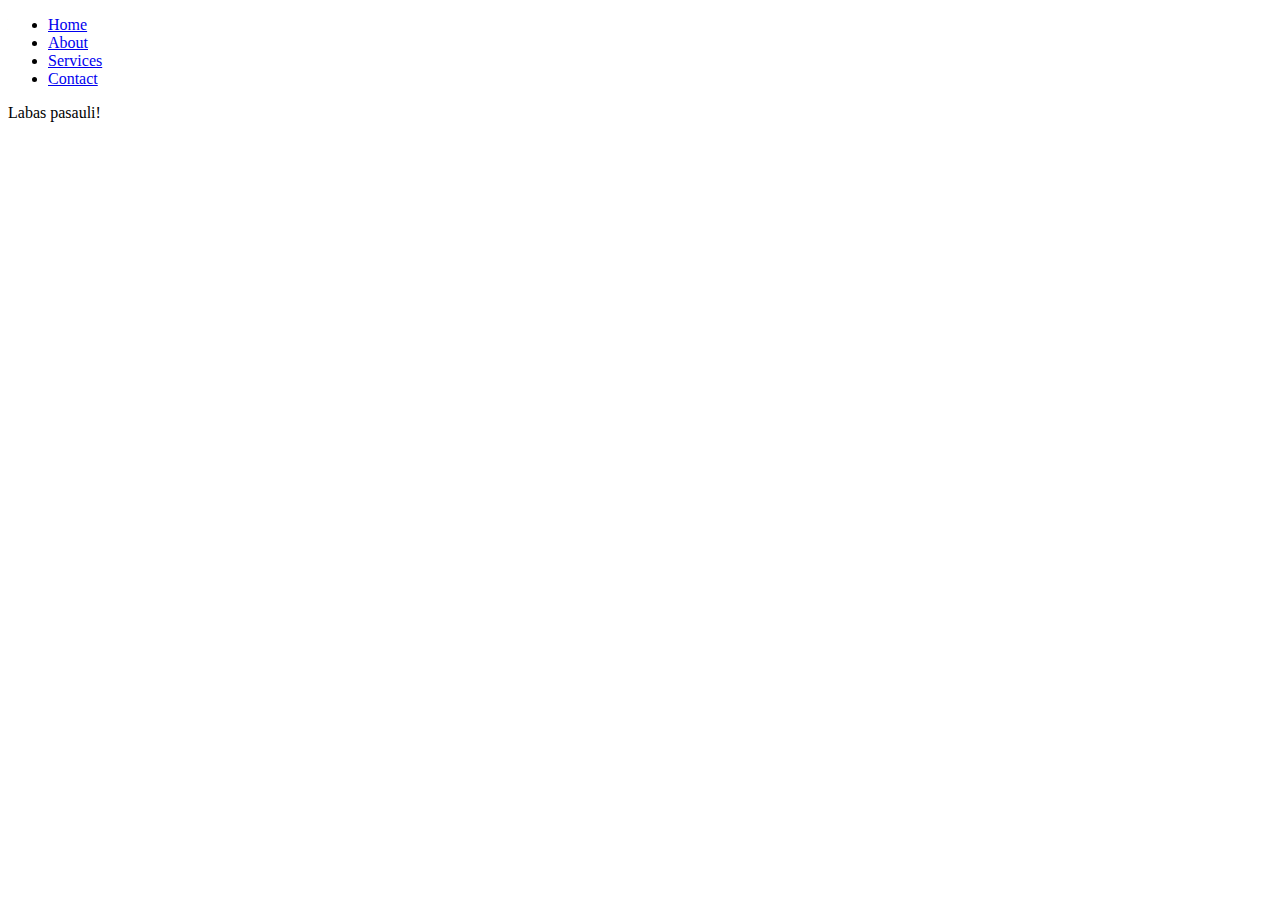
==== index.html @ 8426114f "first commit" ====
<!DOCTYPE html>
<html lang="en">
<head>
    <meta charset="UTF-8">
    <title>Mano svetaine</title>
    <link rel="stylesheet" href="css/meniu.css">
</head>
<body>
<header>
    <nav>
        <ul class="meniu">
        </ul>
    </nav>
</header>
Labas pasauli!

<script src="js/main.js" defer></script>
<script src="js/navigation.js" defer></script>
</body>
</html>
---- css/meniu.css ----
.aktyvus {
    background-color: #f00;
    color: #fff;
}
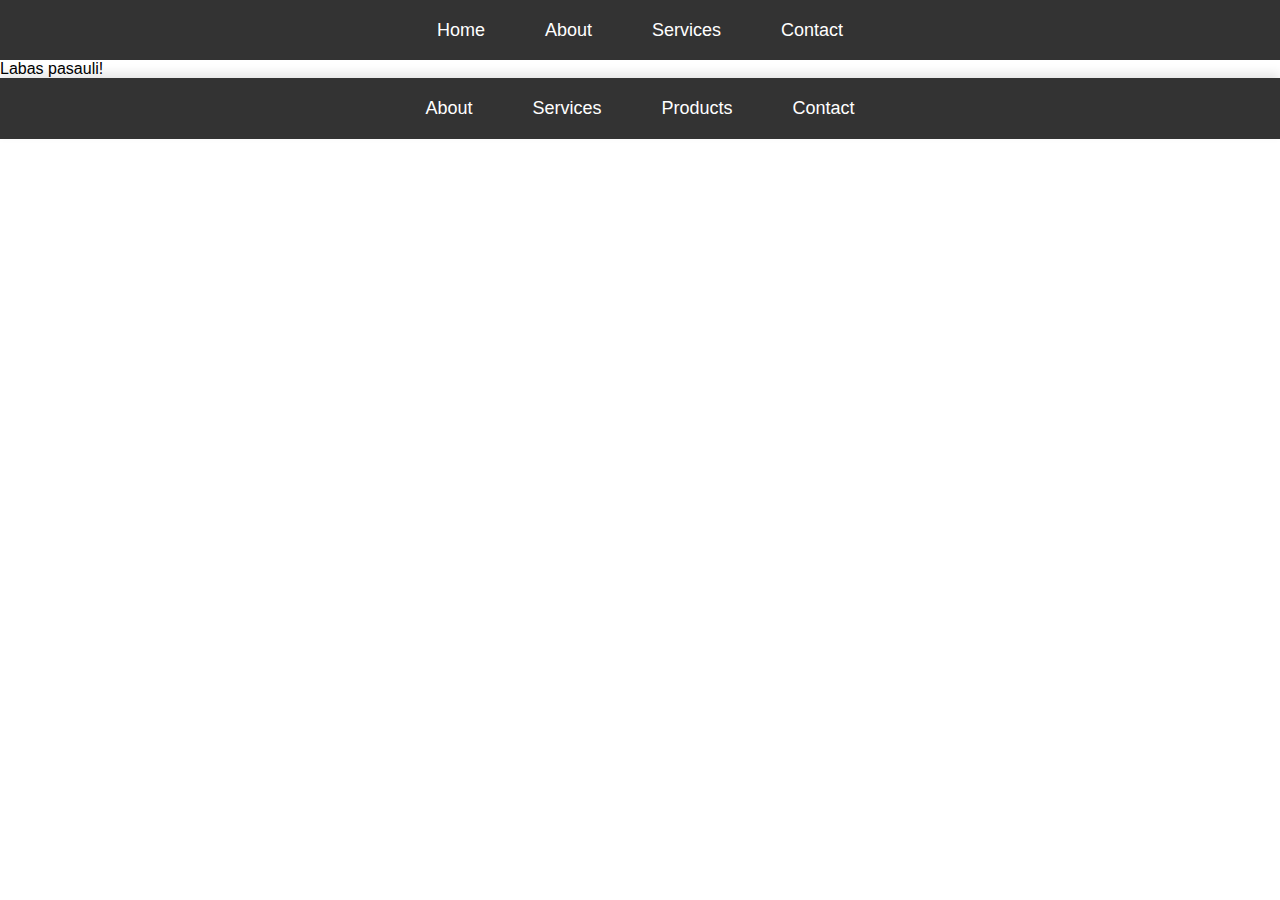
==== commit 7673248b: "Navigacijos kodas JS'e" ====
--- a/index.html
+++ b/index.html
@@ -6,13 +6,22 @@
     <link rel="stylesheet" href="css/meniu.css">
 </head>
 <body>
+
 <header>
     <nav>
         <ul class="meniu">
         </ul>
     </nav>
 </header>
+
 Labas pasauli!
+
+<footer>
+    <nav>
+        <ul class="meniu">
+        </ul>
+    </nav>
+</footer>
 
 <script src="js/main.js" defer></script>
 <script src="js/navigation.js" defer></script>
--- a/css/meniu.css
+++ b/css/meniu.css
@@ -1,4 +1,119 @@
+body {
+    font-family: Arial, sans-serif;
+    margin: 0;
+    padding: 0;
+}
+
+header {
+    background-color: #333;
+    width: 100%;
+    height: 60px;
+    display: flex;
+    justify-content: center;
+    align-items: center;
+}
+
+nav {
+    width: 100%;
+}
+
+.meniu {
+    list-style-type: none;
+    margin: 0;
+    padding: 0;
+    display: flex;
+    justify-content: center;
+    align-items: center;
+}
+
+.meniu li {
+    margin: 0 20px;
+}
+
+.meniu li a {
+    color: #fff;
+    text-decoration: none;
+    font-size: 18px;
+    display: inline-block;
+    position: relative;
+    padding: 0 10px;
+    transition: color 0.3s;
+}
+
+.meniu li a::before {
+    content: "";
+    position: absolute;
+    width: 100%;
+    height: 2px;
+    bottom: 0;
+    left: 0;
+    background-color: #fff;
+    visibility: hidden;
+    -webkit-transform: scaleX(0);
+    transform: scaleX(0);
+    -webkit-transition: all 0.3s ease-in-out 0s;
+    transition: all 0.3s ease-in-out 0s;
+}
+
+.meniu li a:hover {
+    color: #f1c40f;
+}
+
+.meniu li a:hover::before {
+    visibility: visible;
+    -webkit-transform: scaleX(1);
+    transform: scaleX(1);
+}
+
+.meniu li a:focus {
+    outline: none;
+    box-shadow: 0 0 5px rgba(241, 196, 15, 0.75);
+}
+
+/* Footer styles */
+footer {
+    background-color: #333;
+    width: 100%;
+    padding: 20px 0;
+    display: flex;
+    justify-content: center;
+    align-items: center;
+    box-shadow: 0 -5px 10px rgba(0, 0, 0, 0.1);
+}
+
+.footer-meniu {
+    list-style-type: none;
+    margin: 0;
+    padding: 0;
+    display: flex;
+    justify-content: center;
+    align-items: center;
+}
+
+.footer-meniu li {
+    margin: 0 20px;
+}
+
+.footer-meniu li a {
+    color: #fff;
+    text-decoration: none;
+    font-size: 18px;
+    display: inline-block;
+    position: relative;
+    padding: 0 10px;
+    transition: color 0.3s;
+}
+
+.footer-meniu li a:hover {
+    color: #f1c40f;
+}
+
+.footer-meniu li a:focus {
+    outline: none;
+    box-shadow: 0 0 5px rgba(241, 196, 15, 0.75);
+}
+
 .aktyvus {
     background-color: #f00;
     color: #fff;
-}+}
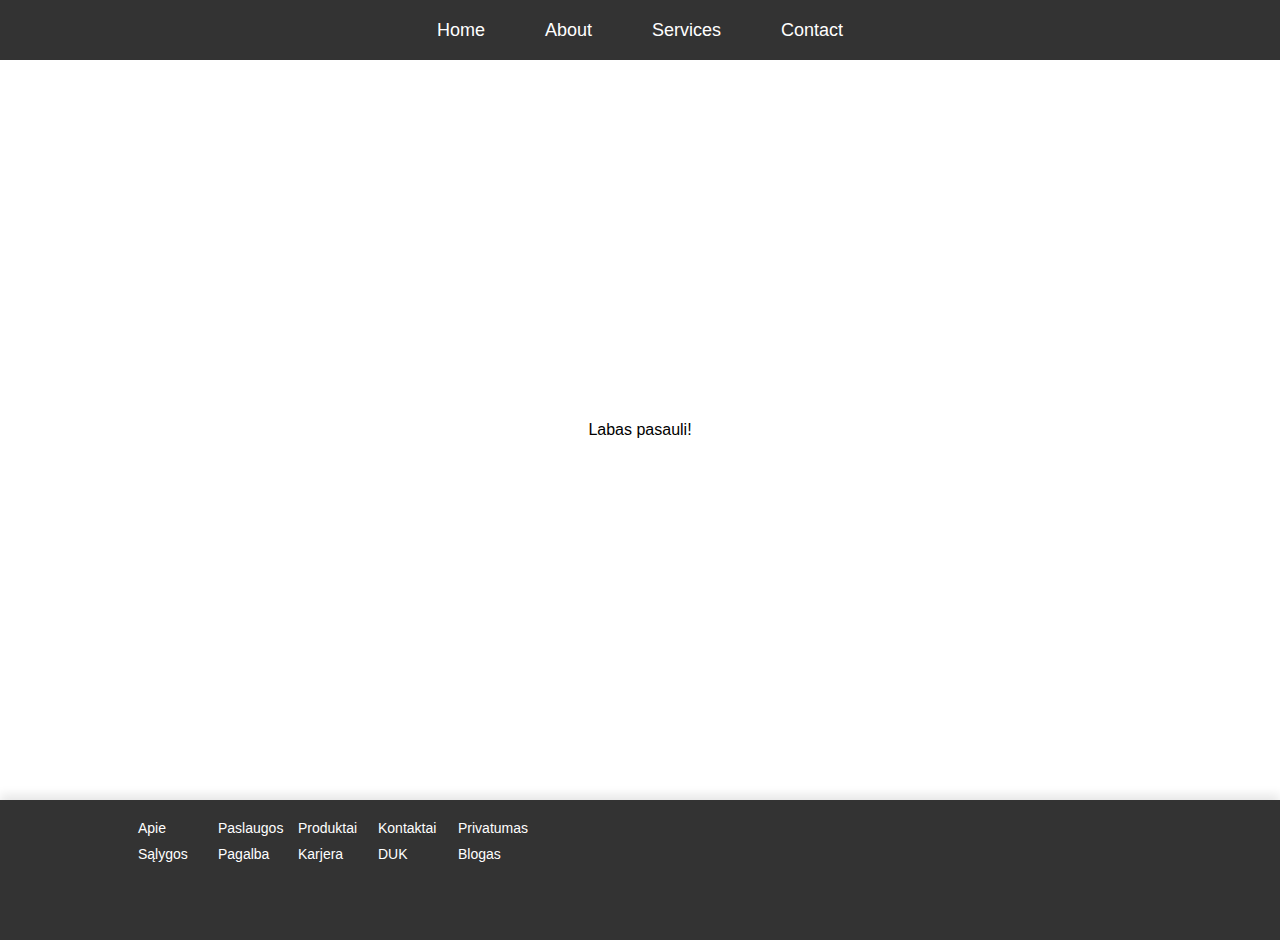
==== commit e4917f98: "Design changes ;)" ====
--- a/index.html
+++ b/index.html
@@ -2,8 +2,10 @@
 <html lang="en">
 <head>
     <meta charset="UTF-8">
+    <meta name="viewport" content="width=device-width, initial-scale=1.0">
     <title>Mano svetaine</title>
     <link rel="stylesheet" href="css/meniu.css">
+    <link rel="stylesheet" href="css/layout.css">
 </head>
 <body>
 
@@ -13,12 +15,12 @@
         </ul>
     </nav>
 </header>
-
-Labas pasauli!
-
+<main>
+    Labas pasauli!
+</main>
 <footer>
     <nav>
-        <ul class="meniu">
+        <ul class="footer-meniu">
         </ul>
     </nav>
 </footer>
--- a/css/meniu.css
+++ b/css/meniu.css
@@ -79,6 +79,7 @@
     justify-content: center;
     align-items: center;
     box-shadow: 0 -5px 10px rgba(0, 0, 0, 0.1);
+    height: 100px;
 }
 
 .footer-meniu {
@@ -86,19 +87,22 @@
     margin: 0;
     padding: 0;
     display: flex;
+    flex-wrap: wrap;
     justify-content: center;
-    align-items: center;
+    align-items: flex-start;
+    width: 400px;
 }
 
 .footer-meniu li {
-    margin: 0 20px;
+    width: 20%;
+    margin-bottom: 10px;
 }
 
 .footer-meniu li a {
     color: #fff;
     text-decoration: none;
-    font-size: 18px;
-    display: inline-block;
+    font-size: 14px;
+    display: block;
     position: relative;
     padding: 0 10px;
     transition: color 0.3s;
@@ -113,7 +117,9 @@
     box-shadow: 0 0 5px rgba(241, 196, 15, 0.75);
 }
 
-.aktyvus {
-    background-color: #f00;
-    color: #fff;
+footer nav {
+    width: 80%;
+    height: 100%;
 }
+
+/* END Footer styles */
--- a/css/layout.css
+++ b/css/layout.css
@@ -0,0 +1,9 @@
+/* Main styles */
+main {
+    min-height: calc(100vh - 60px - 100px); /* 100vh minus header and footer heights */
+    padding: 20px;
+    box-sizing: border-box;
+    display: flex;
+    justify-content: center;
+    align-items: center;
+}
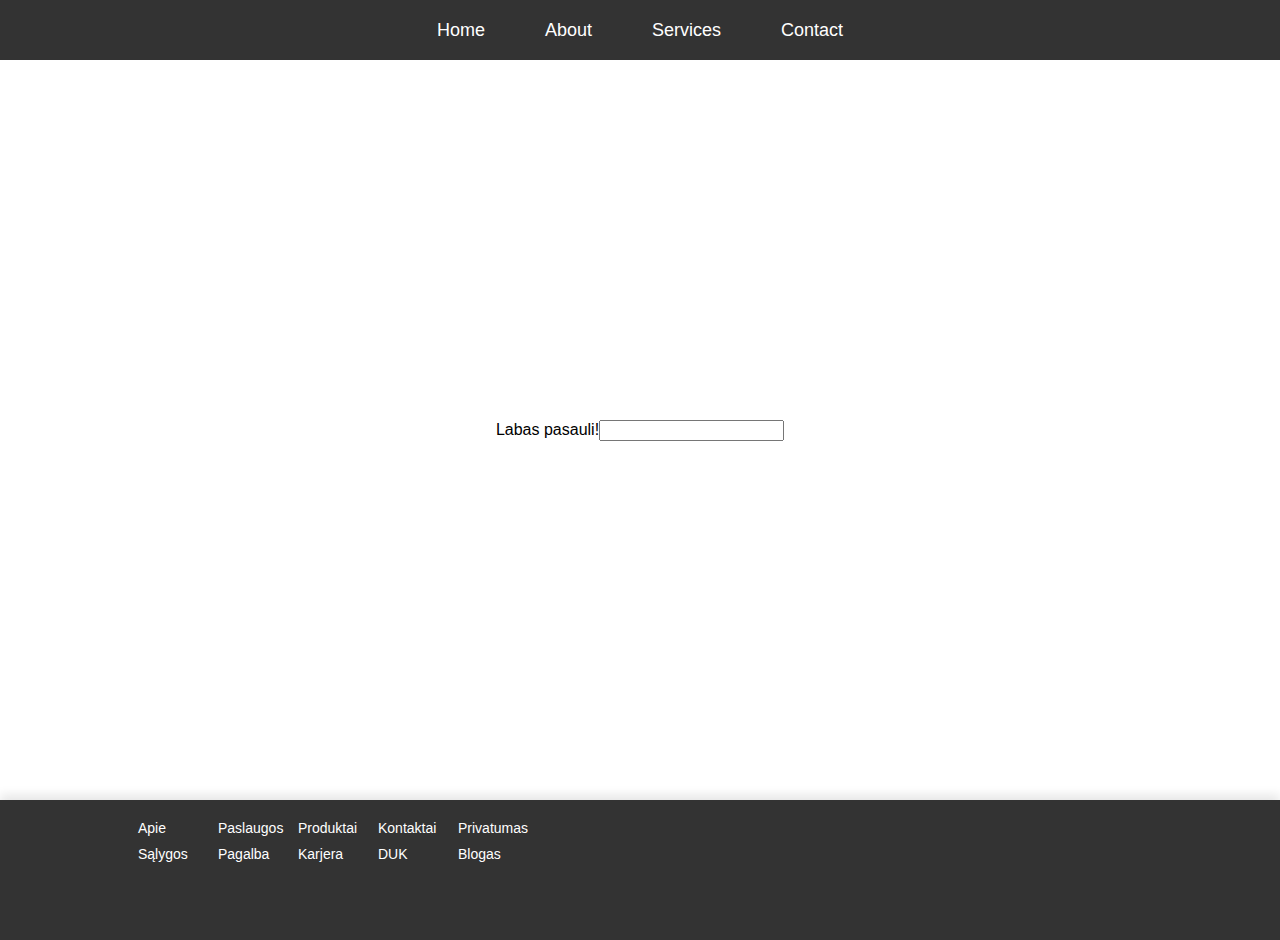
==== commit 9bd409b0: "LocalStorage" ====
--- a/index.html
+++ b/index.html
@@ -17,6 +17,10 @@
 </header>
 <main>
     Labas pasauli!
+
+    <input type="text" id="tekstas">
+    <div id="laukelioData"></div>
+
 </main>
 <footer>
     <nav>
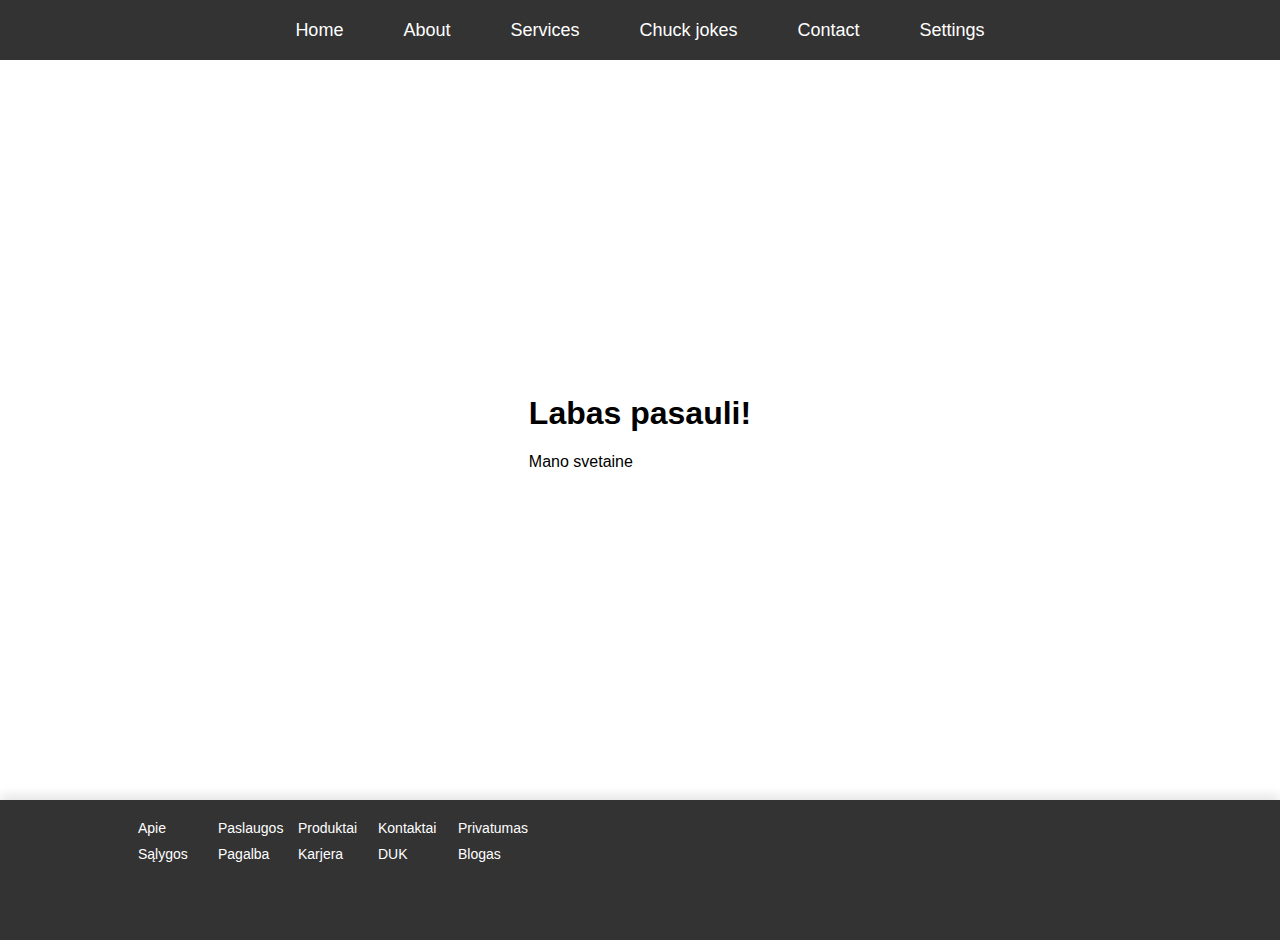
==== commit ea8ef455: "Grant changes in JavaScript with Navigation, Content Loader and Menu generation" ====
--- a/index.html
+++ b/index.html
@@ -6,6 +6,8 @@
     <title>Mano svetaine</title>
     <link rel="stylesheet" href="css/meniu.css">
     <link rel="stylesheet" href="css/layout.css">
+    <link rel="stylesheet" href="css/main.css">
+    <link rel="stylesheet" href="css/preloader.css">
 </head>
 <body>
 
@@ -16,11 +18,9 @@
     </nav>
 </header>
 <main>
-    Labas pasauli!
-
-    <input type="text" id="tekstas">
-    <div id="laukelioData"></div>
-
+    <div class="content">
+        Laukiam turinio :) ...
+    </div>
 </main>
 <footer>
     <nav>
@@ -29,7 +29,6 @@
     </nav>
 </footer>
 
-<script src="js/main.js" defer></script>
-<script src="js/navigation.js" defer></script>
+<script src="js/main.js" type="module" defer></script>
 </body>
 </html>--- a/css/layout.css
+++ b/css/layout.css
@@ -7,3 +7,14 @@
     justify-content: center;
     align-items: center;
 }
+
+.user {
+    float: left;
+    margin: 5px;
+    padding: 5px;
+    box-sizing: border-box;
+    background-color: #c5c5c5;
+    border-radius: 5px;
+    box-shadow: 0 0 10px rgba(0, 0, 0, 0.1);
+    border: 1px solid #000;
+}
--- a/css/main.css
+++ b/css/main.css
@@ -0,0 +1,8 @@
+.error {
+    background-color: #f38181;
+    color: #ffffff;
+    border: 1px solid red;
+    margin: 10px;
+    padding: 10px;
+    border-radius: 5px;
+}--- a/css/preloader.css
+++ b/css/preloader.css
@@ -0,0 +1,55 @@
+.lds-ellipsis {
+    display: inline-block;
+    position: relative;
+    width: 80px;
+    height: 80px;
+}
+.lds-ellipsis div {
+    position: absolute;
+    top: 33px;
+    width: 13px;
+    height: 13px;
+    border-radius: 50%;
+    background: #e8dede;
+    animation-timing-function: cubic-bezier(0, 1, 1, 0);
+}
+.lds-ellipsis div:nth-child(1) {
+    left: 8px;
+    animation: lds-ellipsis1 0.6s infinite;
+}
+.lds-ellipsis div:nth-child(2) {
+    left: 8px;
+    animation: lds-ellipsis2 0.6s infinite;
+}
+.lds-ellipsis div:nth-child(3) {
+    left: 32px;
+    animation: lds-ellipsis2 0.6s infinite;
+}
+.lds-ellipsis div:nth-child(4) {
+    left: 56px;
+    animation: lds-ellipsis3 0.6s infinite;
+}
+@keyframes lds-ellipsis1 {
+    0% {
+        transform: scale(0);
+    }
+    100% {
+        transform: scale(1);
+    }
+}
+@keyframes lds-ellipsis3 {
+    0% {
+        transform: scale(1);
+    }
+    100% {
+        transform: scale(0);
+    }
+}
+@keyframes lds-ellipsis2 {
+    0% {
+        transform: translate(0, 0);
+    }
+    100% {
+        transform: translate(24px, 0);
+    }
+}
